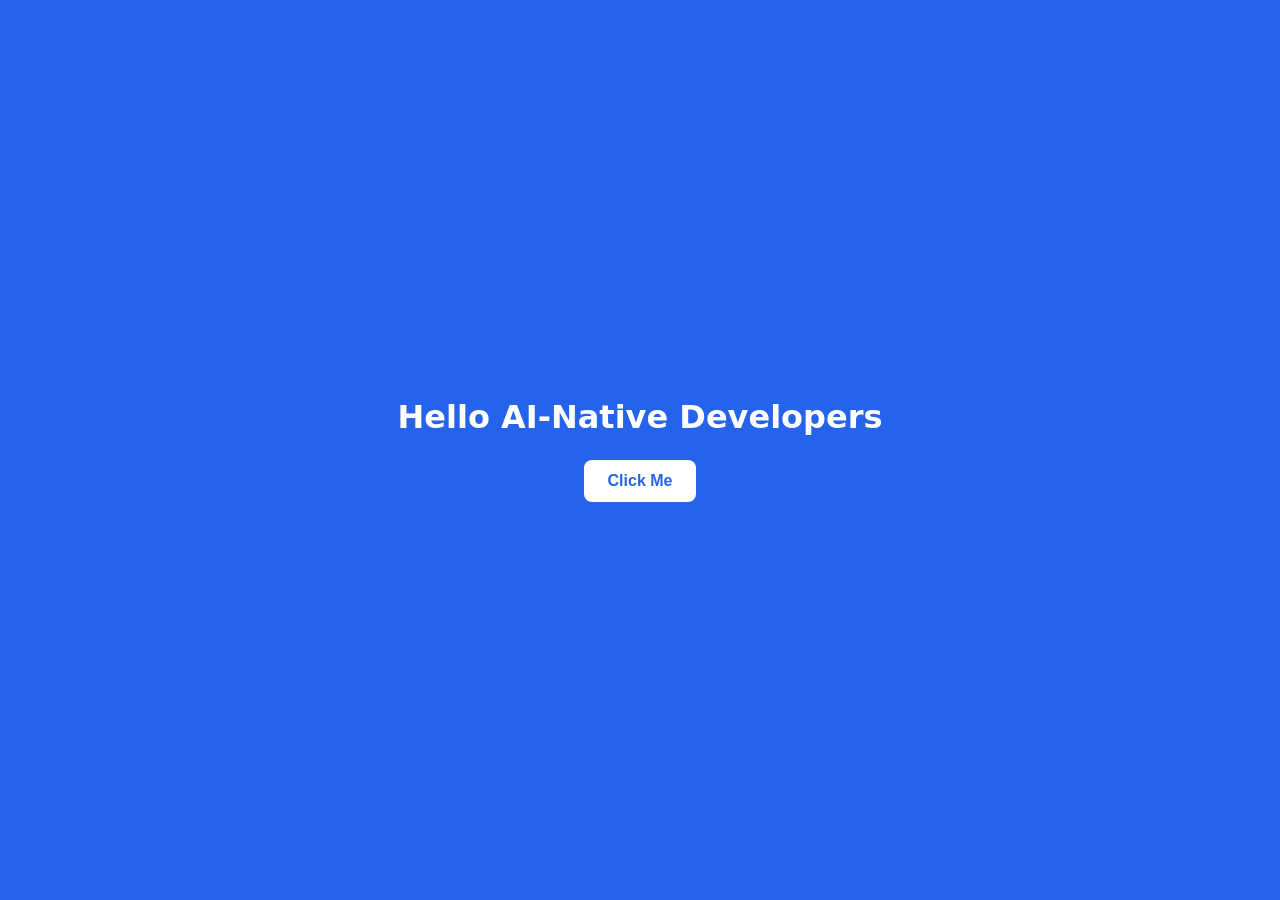
==== Test - 1.html @ 881b01c8 "portfolio" ====
<!DOCTYPE html>
<html lang="en">
<head>
  <meta charset="UTF-8">
  <meta name="viewport" content="width=device-width, initial-scale=1.0">
  <title>Hello AI-Native Developers</title>
  <style>
    * {
      margin: 0;
      padding: 0;
      box-sizing: border-box;
    }

    body {
      min-height: 100vh;
      background-color: #2563eb;
      display: flex;
      flex-direction: column;
      align-items: center;
      justify-content: center;
      gap: 1.5rem;
      font-family: system-ui, -apple-system, sans-serif;
    }

    h1 {
      color: white;
      font-size: 2rem;
      text-align: center;
    }

    button {
      padding: 0.75rem 1.5rem;
      font-size: 1rem;
      background-color: white;
      color: #2563eb;
      border: none;
      border-radius: 0.5rem;
      cursor: pointer;
      font-weight: 600;
    }

    button:hover {
      background-color: #f0f4ff;
    }
  </style>
</head>
<body>
  <h1>Hello AI-Native Developers</h1>
  <button onclick="alert('Hello from the button!')">Click Me</button>
</body>
</html>
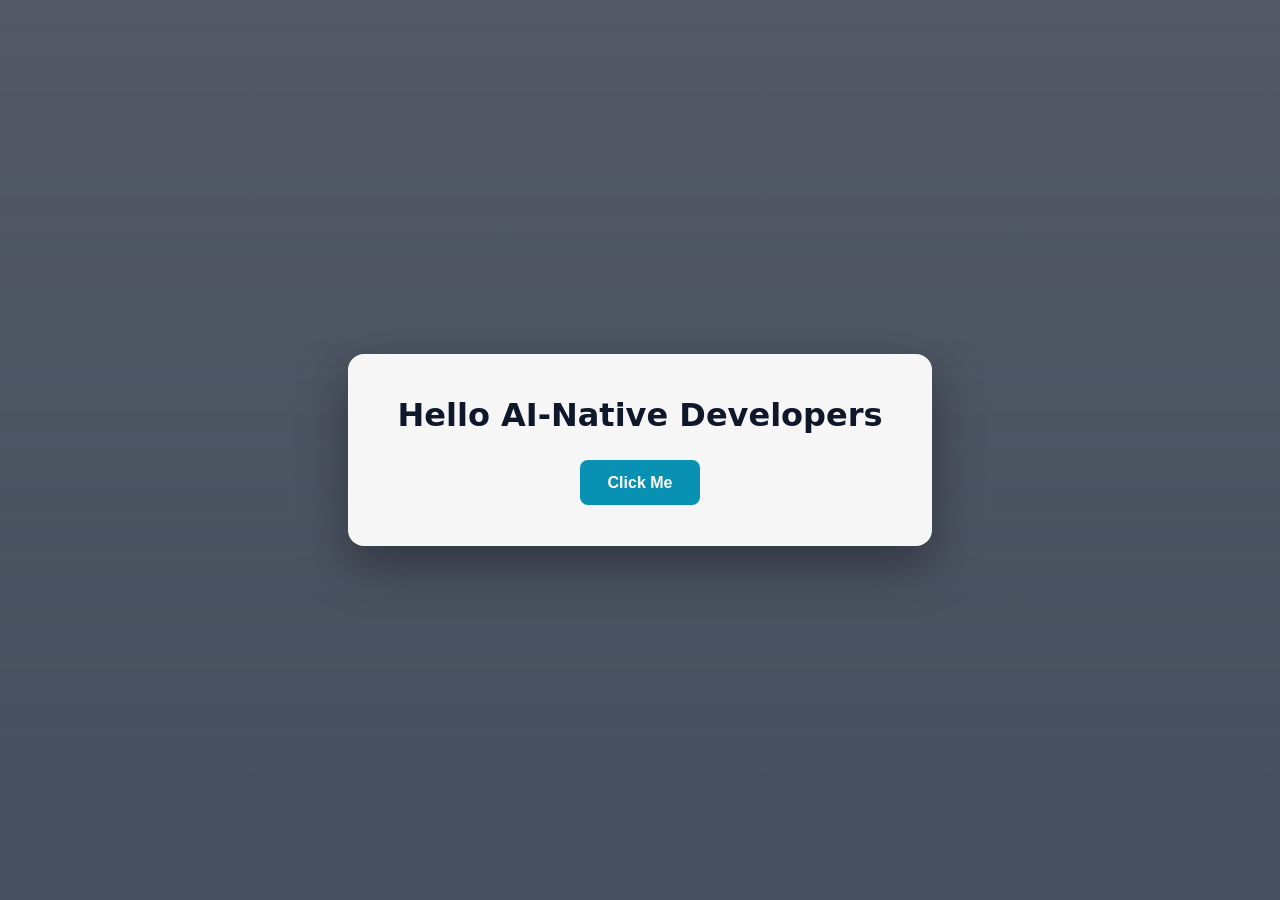
==== commit 13c38275: "Changes Made" ====
--- a/Test - 1.html
+++ b/Test - 1.html
@@ -13,39 +13,84 @@
 
     body {
       min-height: 100vh;
-      background-color: #2563eb;
       display: flex;
       flex-direction: column;
       align-items: center;
       justify-content: center;
       gap: 1.5rem;
       font-family: system-ui, -apple-system, sans-serif;
+      position: relative;
+      overflow: hidden;
+    }
+
+    body::before {
+      content: "";
+      position: fixed;
+      inset: 0;
+      background-image: url("https://images.unsplash.com/photo-1498050108023-c5249f4df085?w=1920&q=80");
+      background-size: cover;
+      background-position: center;
+      background-repeat: no-repeat;
+      z-index: -2;
+    }
+
+    body::after {
+      content: "";
+      position: fixed;
+      inset: 0;
+      background: linear-gradient(
+        to bottom,
+        rgba(15, 23, 42, 0.72),
+        rgba(30, 41, 59, 0.82)
+      );
+      z-index: -1;
+    }
+
+    .content-card {
+      background: rgba(255, 255, 255, 0.95);
+      backdrop-filter: blur(8px);
+      padding: 2.5rem 3rem;
+      border-radius: 1rem;
+      box-shadow: 0 20px 50px rgba(0, 0, 0, 0.35);
+      text-align: center;
+      max-width: 90%;
+      border: 1px solid rgba(255, 255, 255, 0.4);
     }
 
     h1 {
-      color: white;
+      color: #0f172a;
       font-size: 2rem;
       text-align: center;
+      margin-bottom: 1.5rem;
+      line-height: 1.3;
     }
 
     button {
-      padding: 0.75rem 1.5rem;
+      padding: 0.85rem 1.75rem;
       font-size: 1rem;
-      background-color: white;
-      color: #2563eb;
+      background-color: #0891b2;
+      color: white;
       border: none;
       border-radius: 0.5rem;
       cursor: pointer;
       font-weight: 600;
+      transition: background-color 0.2s, transform 0.2s;
     }
 
     button:hover {
-      background-color: #f0f4ff;
+      background-color: #0e7490;
+      transform: scale(1.03);
+    }
+
+    button:active {
+      transform: scale(0.98);
     }
   </style>
 </head>
 <body>
-  <h1>Hello AI-Native Developers</h1>
-  <button onclick="alert('Hello from the button!')">Click Me</button>
+  <div class="content-card">
+    <h1>Hello AI-Native Developers</h1>
+    <button onclick="alert('Hello, I am Amogh Raghavendra Deshpande')">Click Me</button>
+  </div>
 </body>
 </html>
